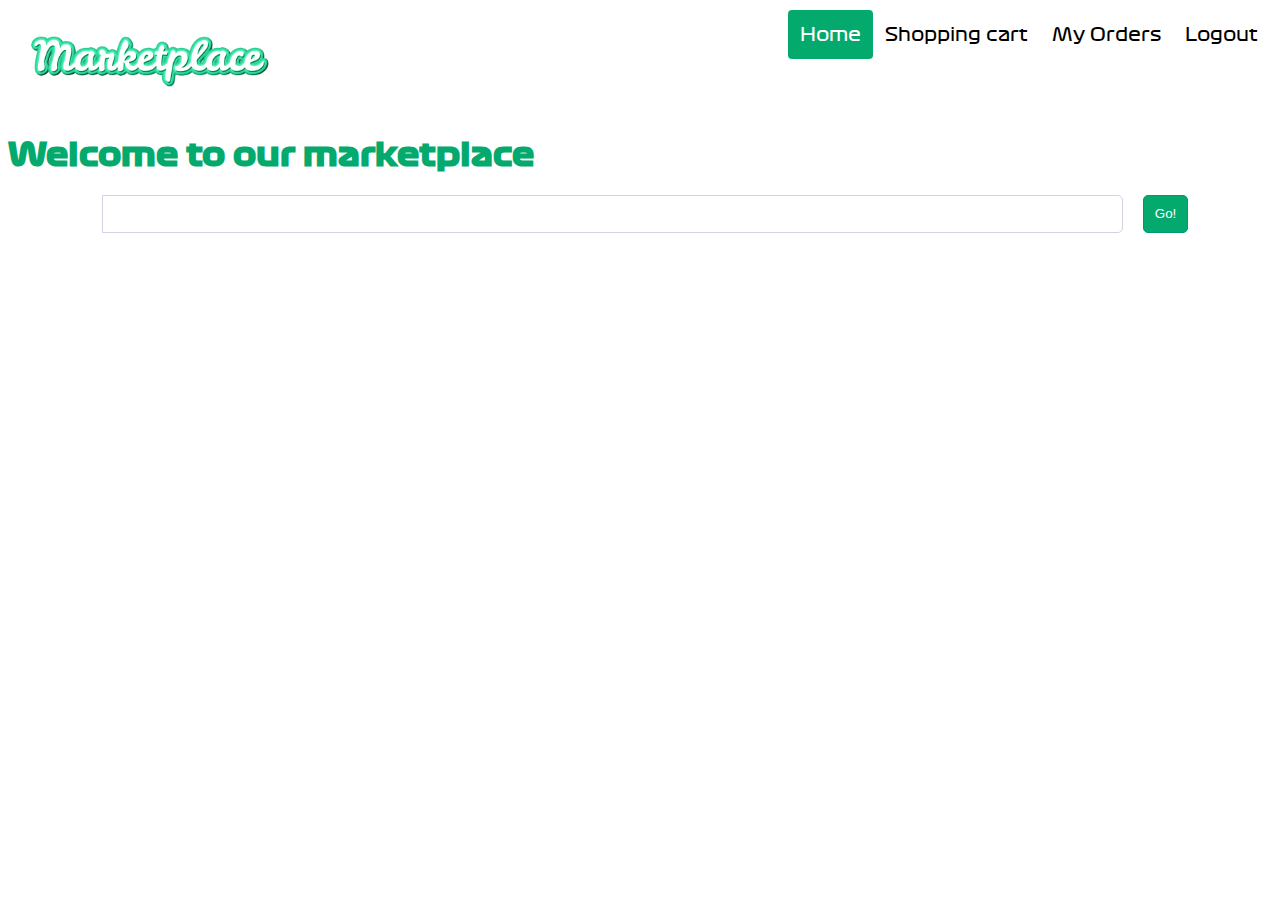
==== src/main/webapp/home.html @ 026bc666 "Home & search tables working properly" ====
<!DOCTYPE html>

<html lang="en">

<head>

    <title>Marketplace App</title>
    <meta charset="UTF-8">

    <link rel="stylesheet" type="text/css" media="all" href="./css/global.css"/>
    <link rel="stylesheet" type="text/css" media="all" href="./css/loading.css" />
    <link rel="stylesheet" type="text/css" media="all" href="./css/error.css" />

    <link rel="icon" type="image/ico" th:href="@{/images/website-icon.ico}" href="./images/website-icon.ico"/>
    <script src="./js/utils.js" charset="utf-8" defer></script>
    <script src="./js/marketplace.js" charset="utf-8" defer></script>
    <script src="./js/domCreatorUtils.js" charset="utf-8" defer></script>

</head>

<body>

    <!-- HEADER -->
    <header>
        <div>
            <a id="homepage-link-logo" href="#" class="logo">
                <img id="homepage-logo-img" alt="website-logo.png" src="./images/website-logo.png"/>
            </a>
            <div class="header-right">
                <a id="home-link" href="#" class="active">Home</a>
                <a id="shopping-cart-link" href="#">Shopping cart</a>
                <a id="orders-link" href="#">My Orders</a>
                <a id="logout-link" href="#">Logout</a>
            </div>
        </div>
    </header>

    <div class="title">
        <h1>Welcome to our marketplace <span id="title-username" >Amadeus</span> </h1>
    </div>


    <!-- SEARCH FORM -->
    <div id="search-form-div" class="search-form">
        <form th:action="${#request.contextPath} + '/search/products'" method="GET">
            <div class="form-group">
                <input th:placeholder="'Oasis latest album...'" name="keyword" >
                <input id="search-form-div-button" class="button" type="submit" value="Go!">
            </div>
        </form>
        <div id="search-form-error" >Error!</div>
    </div>


    <!-- PRODUCTS TABLE -->
    <div id="products-table-div">
        <table id="products-table" class="styled-table">
            <caption></caption>
            <thead>
            <tr>
                <th colspan="2" scope="col">Product</th>
                <th scope="col">Description</th>
                <th scope="col">Cost</th>
                <th scope="col">Supplier</th>
                <th scope="col">Add to cart</th>
            </tr>
            </thead>
        </table>
    </div>


    <!-- SEARCH PRODUCTS TABLE -->
    <div id="search-products-table-div" >
        <table class="styled-table">
            <caption>Products from the marketplace</caption>
            <thead>
            <tr>
                <th colspan="2" scope="col">Product</th>
                <th scope="col">Description</th>
                <th scope="col">Cost</th>
                <th colspan="2" scope="col">Supplier</th>
                <th scope="col">Add to cart</th>
                <th colspan="4" scope="col"></th>
            </tr>
            </thead>

            <tbody th:each="productId : ${products.supplierProductMap.keySet()}">
            <tr  th:with="productInfo1=${products.supplierProductMap.get(productId)[0]}">

                <!-- IMMAGINE PRODOTTO -->
                <td class="table-product-img">
                    <a th:href="@{/search/products/ShowProductInfo(productId=${productId})}" >
                        <img th:src="'https://tiw21marketplace.s3.eu-south-1.amazonaws.com/images/products/'+ ${productInfo1.productImagePath}" alt="Product-image" src=""/>
                    </a>
                </td>

                <!-- NOME PRODOTTO -->
                <td> <a class="clickable-link" th:href="@{/search/products/ShowProductInfo( productId=${productId} , productName=${productInfo1.productName} )}" th:text="${productInfo1.productName}"> Nome prodotto</a> </td>

                <!-- DESCRIZIONE PRODOTTO -->
                <td th:text="${productInfo1.productDescription}">No desc</td>

                <!-- PREZZO PRODOTTO -->
                <td>&euro; <span th:text="${#numbers.formatDecimal(productInfo1.supplierProductCost, 1, 2, 'COMMA')}">10.00</span> </td>

                <!-- IMMAGINE SUPPLIER -->
                <td class="table-supplier-img">
                    <img th:src="'https://tiw21marketplace.s3.eu-south-1.amazonaws.com/images/suppliers/'+ ${productInfo1.supplier.imagePath}" alt="supplier-image"/>
                </td>

                <!-- NOME SUPPLIER -->
                <td th:text="${productInfo1.supplierName}">Supplier name</td>

                <!-- BUY BUTTON -->
                <td>
                    <form th:action="${#request.contextPath} + '/products/AddToCart'"  th:object="${productInfo1}" method="POST">
                        <input type="hidden" th:value="*{productId}"    name="productId" />
                        <input type="hidden" th:value="*{supplierId}"   name="supplierId" />
                        <input type="hidden" th:value="*{supplierProductCost}"   name="supplierProductCost" />
                        <input type="submit" class="clickable-link clickable-link-medium" value="One-click buy" />
                    </form>
                </td>

            </tr>

            <tr th:with="productInfo1=${products.supplierProductMap.get(productId)[0]}">
                <!-- TABLE CON INFO SUI VENDITORI-->
                <td colspan="7">
                    <table class="styled-table" th:if="${selectedProductId.equals(productInfo1.productId)}" >
                        <thead>
                        <tr>
                            <th scope="col">Supplier</th>
                            <th scope="col">Cost</th>
                            <th scope="col">Rating</th>
                            <th scope="col">Free shipping from</th>
                            <th scope="col">Range</th>
                            <th scope="col">Items already in cart</th>
                            <th scope="col">Amount</th>
                            <th scope="col">Add to cart</th>
                        </tr>
                        </thead>

                        <tbody>
                            <tr th:each="supplierProduct : ${products.supplierProductMap.get(selectedProductId)}">

                                <!-- IMMAGINE SUPPLIER -->
                                <td class="table-supplier-img">
                                    <img th:src="'https://tiw21marketplace.s3.eu-south-1.amazonaws.com/images/suppliers/'+ ${supplierProduct.supplier.imagePath}" alt="supplier-image" src="./images/suppl-ex.png"/>
                                </td>

                                <!-- PREZZO PRODOTTO -->
                                <td>&euro; <span th:text="${#numbers.formatDecimal(supplierProduct.supplierProductCost, 1, 2, 'COMMA')}">10.00</span> </td>

                                <!-- RATING SUPPLIER -->
                                <td th:text="${supplierProduct.supplier.supplierRating}">0.0</td>

                                <!-- SUPPLIER FREE SHIPPING YES -->
                                <td th:if="${supplierProduct.supplier.hasFreeShipping}" >&euro; <span th:text="${#numbers.formatDecimal(supplierProduct.supplier.freeShippingMinAmount, 1, 2, 'COMMA')}">10.00</span> </td>

                                <!-- SUPPLIER FREE SHIPPING NO -->
                                <td th:if="${!supplierProduct.supplier.hasFreeShipping}" th:text="'No'"></td>

                                <!-- SUPPLIER RANGE COSTS -->
                                <td>
                                    <table class="styled-table">
                                        <thead>
                                        <tr>
                                            <th scope="col">Range</th>
                                            <th scope="col">minItem</th>
                                            <th scope="col">maxItem</th>
                                            <th scope="col">cost</th>
                                        </tr>
                                        </thead>
                                        <tr th:each="range : ${supplierProduct.supplier.supplierShippingPolicy.ranges}" >
                                            <td th:text="${supplierProduct.supplier.supplierShippingPolicy.ranges.indexOf(range) + 1}">1</td>
                                            <td th:text="${range.minAmount}">1</td>
                                            <td th:text="${range.maxAmount}">5</td>
                                            <td>&euro; <span th:text="${#numbers.formatDecimal(range.cost, 1, 2, 'COMMA')}">10.00</span> </td>
                                        </tr>
                                    </table>
                                </td>

                                <!-- HOW MANY ITEMS -->
                                <td th:if="${session.shoppingCart.totalItemsBySupplier.get(supplierProduct.supplierId)}" th:text="${session.shoppingCart.totalItemsBySupplier.get(supplierProduct.supplierId)}" >3</td>
                                <td th:unless="${session.shoppingCart.totalItemsBySupplier.get(supplierProduct.supplierId)}" >0</td>


                                <!-- HOW MUCH TOTAL -->
                                <td th:if="${session.shoppingCart.totalAmountBySupplier.get(supplierProduct.supplierId)}">&euro; <span th:text="${#numbers.formatDecimal(session.shoppingCart.totalAmountBySupplier.get(supplierProduct.supplierId), 1, 2, 'COMMA')}">10.00</span> </td>
                                <td th:unless="${session.shoppingCart.totalAmountBySupplier.get(supplierProduct.supplierId)}">&euro; <span th:text="${#numbers.formatDecimal(0, 1, 2, 'COMMA')}">10.00</span> </td>


                                <!-- ADD TO CART FORM -->
                                <td>
                                    <form th:action="${#request.contextPath} + '/products/AddToCart'" method="POST">
                                        <label for="howMany">How many:</label>
                                        <select name="howMany" id="howMany">
                                            <option value="1">1</option>
                                            <option value="2">2</option>
                                            <option value="3">3</option>
                                            <option value="4">4</option>
                                            <option value="5">5</option>
                                            <option value="6">6</option>
                                            <option value="7">7</option>
                                            <option value="8">8</option>
                                            <option value="9">9</option>
                                        </select>
                                        <input type="hidden" th:value="${supplierProduct.productId}"    name="productId" />
                                        <input type="hidden" th:value="${supplierProduct.supplierId}"   name="supplierId" />
                                        <input type="hidden" th:value="${supplierProduct.supplierProductCost}"   name="supplierProductCost" />
                                        <input type="submit" class="clickable-link clickable-link-medium" value="Add to cart">
                                    </form>
                                </td>

                            </tr>

                        </tbody>
                    </table>
                </td>
            </tr>

            </tbody>
        </table>
    </div>


    <!-- SHOPPINC CART -->
    <div id="shopping-cart-div">
        <div id="shopping-cart-div-message"> Prodotto aggiunto nel carrello con successo</div>
            <table  class="styled-table" style="width:100%">
                <caption style="lighting-color: #04aa6d">CART</caption>
                <thead>
                <tr>
                    <th colspan="2" scope="col">Product name</th>
                    <th scope="col">Product Description</th>
                    <th scope="col">Category</th>
                    <th scope="col">Cost</th>
                    <th scope="col">How many</th>
                </tr>
                </thead>
                <tbody th:each="supplierId : ${session.shoppingCart.shoppingCartMap.keySet()}" th:with="supplierInfo=${session.shoppingCart.shoppingCartMap.get(supplierId)[0].supplier}" >

                <tr th:each="product : ${session.shoppingCart.shoppingCartMap.get(supplierId)}" >
                    <td class="table-product-img">
                        <img th:src="'https://tiw21marketplace.s3.eu-south-1.amazonaws.com/images/products/'+ ${product.productImagePath}" alt="Product image" src="./images/prod-ex.jpeg"/>
                    </td>
                    <td th:text="${product.productName}">Prod1</td>
                    <td th:text="${product.productDescription}">Desc1</td>
                    <td th:text="${product.productCategory}">Cat1</td>
                    <td>&euro; <span th:text="${#numbers.formatDecimal(product.supplierProductCost, 1, 2, 'COMMA')}">10.00</span> </td>
                    <td th:text="${product.howMany}">5</td>
                </tr>
                <tr class="active-row" th:with="totalamount=${session.shoppingCart.totalAmountBySupplier.get(supplierId)}">

                    <td>Total amount on <span th:text="${supplierInfo.supplierName}">Suppl1</span> &euro; <span th:text="${#numbers.formatDecimal(totalamount, 1, 2, 'COMMA')}">10.00</span></td>

                    <td th:if="${ !supplierInfo.hasFreeShipping }"> <span th:text=" ${supplierInfo.supplierName}">Suppl1</span> doesn't offer free shipping </td>

                    <td th:if="${ totalamount < supplierInfo.freeShippingMinAmount && supplierInfo.hasFreeShipping}">Free shipping on<span th:text="${supplierInfo.supplierName}">Suppl1</span>: &euro;<span th:text="${#numbers.formatDecimal(supplierInfo.freeShippingMinAmount, 1, 2, 'COMMA')}">10.00</span></td>

                    <td th:if="${ totalamount >= supplierInfo.freeShippingMinAmount && supplierInfo.hasFreeShipping}" th:text="'You\'re getting free shipping'"> Spesa minima per spedizione gratuita </td>
                    <td>
                        <form  th:action="${#request.contextPath} + '/PlaceOrder'" method="POST">
                            <label th:for="addreesId">Select an address
                                <select th:name="userShippingAddressId">
                                    <option th:each="address : ${shoppingAddresses}" th:value="${address.shippingAddressId}"
                                            th:text="${address.recipient} + ' ' + ${address.address} +  ' ' + ${address.city} +  ' ' + ${address.state} +  ' ' + ${address.phone}"
                                            th:selected="${address.shippingAddressId == 1}">
                                    </option>
                                </select>
                            </label>
                            <input type="hidden"  name="supplierId" th:value="${supplierId}" >
                            <input type="submit" class="clickable-link clickable-link-large" value="Place order">
                        </form>
                    </td>
                </tr>


                </tbody>
            </table>
    </div>


    <!-- ORDERS -->
    <div id="orders-div" >
        <table th:each="order : ${orders}" class="styled-table">
            <caption></caption>
            <thead>
            <tr>
                <th scope="col">Order id</th>
                <th scope="col">Order placement date</th>
                <th scope="col">Supplier</th>
                <th scope="col">Order amount</th>
                <th scope="col">Shipping fees</th>
                <th scope="col">Delivery date</th>
                <th scope="col">Address</th>
            </tr>
            </thead>

            <tbody>
            <tr>
                <td th:text="${order.orderId}">#0</td>
                <td th:text="${#temporals.format(order.orderPlacementDate, 'dd-MMM-yyyy')}">1-1-1970 00:00</td>

                <td class="table-supplier-img">
                    <img th:src="'https://tiw21marketplace.s3.eu-south-1.amazonaws.com/images/suppliers/'+ ${order.orderSupplier.imagePath}" alt="Product image" src="./images/suppl-ex.png"/>
                </td>

                <td>&euro; <span th:text="${#numbers.formatDecimal(order.orderAmount, 1, 2, 'COMMA')}">999,9</span> </td>
                <td>&euro; <span th:text="${#numbers.formatDecimal(order.orderShippingFees, 1, 2, 'COMMA')}">10,9</span> </td>
                <td th:text="${#temporals.format(order.deliveryDate, 'dd-MMM-yyyy')}">1-1-1970 00:00</td>
                <td> <span th:text="${order.shippingAddress.recipient}"></span> <span th:text="${order.shippingAddress.address}"></span> <span th:text="${order.shippingAddress.city}"></span> <span th:text="${order.shippingAddress.state}"></span> <span th:text="${order.shippingAddress.phone}"> </span> </td>

                <table class="styled-product-in-order-table">
                    <caption></caption>
                    <tbody>
                    <tr th:each="product : ${order.orderProductsList}">
                        <td class="table-product-img">
                            <img th:src="'https://tiw21marketplace.s3.eu-south-1.amazonaws.com/images/products/'+ ${product.productImagePath}" alt="Product image" src="./images/prod-ex.jpeg"/>
                        </td>
                        <td th:text="${product.productName}">Nike Air Max 270 X Mozart limited edition</td>
                        <td th:text="${product.productDescription}">Scarpe bellissime</td>
                        <td th:text="${product.productCategory}">Scarpe e abbigliamento</td>
                        <td th:text="${product.howMany}">3</td>
                        <td>&euro; <span th:text="${#numbers.formatDecimal(product.supplierProductCost, 1, 2, 'COMMA')}">99,9</span> </td>
                    </tr>
                    </tbody>
                </table>
            </tr>
            </tbody>
        </table>
    </div>


    <!-- ERROR LOADING PRODUCTS -->
    <div class="error-div">
        <img class="error-image" src="./images/error.jpg" alt="error-image"/>

        <div class="error-title">An error occured</div>
        <div class="error-reason">
            Your error is: <strong><span th:text="${errorMessage}">sample error</span></strong>
        </div>
        <div th:if="${session.user == null}">
            <hr>
            <a th:href="@{/}">Press here to go back to the login page</a>
        </div>
    </div>


<div class="loading-div">
    <img class="loading-img" src="./images/loading.gif" alt="loading-gif"/>
    <div id="loading_msg" class="loading-message">Communicating with Server ...</div>
</div>

</body>
</html>
---- src/main/webapp/css/global.css ----
/* font */
@font-face {
    font-family: 'formula1display-bold';

    /*
    src: url('https://tiw21marketplace.s3.eu-south-1.amazonaws.com/fonts/formula1-bold-webfont.woff2') format('woff2'),
    url('https://tiw21marketplace.s3.eu-south-1.amazonaws.com/fonts/formula1-bold-webfont.woff') format('woff');
    */

    src: url('../fonts/formula1-bold-webfont.woff2') format('woff2'),
    url('../fonts/formula1-bold-webfont.woff') format('woff');
    font-weight: normal;
    font-style: normal;

}

@font-face {
    font-family: 'formula1display-regular';

    /*
    src: url('https://tiw21marketplace.s3.eu-south-1.amazonaws.com/fonts/formula1-regular-webfont.woff2') format('woff2'),
    url('https://tiw21marketplace.s3.eu-south-1.amazonaws.com/fonts/formula1-regular-webfont.woff') format('woff');
     */

    src: url('../fonts/formula1-regular-webfont.woff2') format('woff2'),
    url('../fonts/formula1-regular-webfont.woff') format('woff');
    font-weight: normal;
    font-style: normal;

}

@font-face {
    font-family: 'formula1display-wide';

    /*
    src: url('https://tiw21marketplace.s3.eu-south-1.amazonaws.com/fonts/formula1-wide-webfont.woff2') format('woff2'),
    url('https://tiw21marketplace.s3.eu-south-1.amazonaws.com/fonts/formula1-wide-webfont.woff') format('woff');
    */

    src: url('../fonts/formula1-wide-webfont.woff2') format('woff2'),
    url('../fonts/formula1-wide-webfont.woff') format('woff');
    font-weight: normal;
    font-style: normal;

}


html {
    font-family: formula1display-regular, serif;
    height: 100%;
}


body   {
    /*  background-image: url("https://tiw21marketplace.s3.eu-south-1.amazonaws.com/images/website/background-image.jpg");    */
    background-color: #ffffff;
    background-repeat: no-repeat;
    background-attachment: fixed;
    background-position: center;
    background-size: auto;
    height: 90%;
}



/*
    Header
 */


header {
    background-color: #ffffff;
    padding: 2px 2px;
    height: 100px;
}

header a {
    float: left;
    color: black;
    text-align: center;
    padding: 12px;
    text-decoration: none;
    font-size: 18px;
    line-height: 25px;
    border-radius: 4px;
    cursor: pointer;
}

header a.logo {
    font-size: 25px;
    font-weight: bold;
}

header a.logo img {
    height: 70px;
}

header a:hover {
    background-color: #04aa6d23;
    color: #04AA6D;
    transition: 0.6s ease;
}

header a.active {
    background-color: #04AA6D;
    color: white;
}

header a.inactive {
    color: rgba(110, 104, 104, 0.5);
}

.header-right {
    float: right;
}



/*
    Green & bold text
 */
.title {
    color: #04AA6D;
    font-family: formula1display-bold, sans-serif;

}


/*
    Form used to search product
 */
.search-form {
    padding-left: 10px;
    display: block;
}

.search-form input:hover{
    border: 1px solid #04aa6d;
    transition: 0.6s ease;
}

.search-form .button {
    margin-left: 20px;
    width: 5vh;
    border: solid thin #009879;
    height: auto;
    border-radius: 5px;
    background: #04aa6d;
    color:white;
}

.search-form .button:hover{
    background:white;
    color:#04aa6d;
    cursor: pointer;
    transition: 0.6s ease;
}

/*
    Da inserire come class di un div per ogni elemento del form

    <div class="class1form" ...>
        <form ...>
            <div class="form-group"
                <input ...>
            </div>
            <div class="form-group"
                <input ...>
            </div>
        </form>
    </div>
 */
.form-group{
    margin-bottom: 1rem;
    width: 100%;
    display: flex;
    flex-direction: row; /* children flow as row */
    justify-content: center; /* center flex childen */
}
.form-group > input {
    padding: 0.5rem;
    border-radius: 0 5px 5px 0;
    border: 1px solid #d1d3e2;
    color: #6e707e;
    background-color: #fff;
    font-weight: 200;
    line-height: 1.5; /* 1.5 times the font size */
    width: 80%;
}
.form-group > label {
    padding: 0.8rem;
    color: #495057;
    text-align: center;
    white-space: nowrap; /* no new line for white spaces */
    background-color: #e9ecef;
    border: 1px solid #ced4da;
    border-right: 0; /* reset border right, as input's one is already present */
    font-weight: 200;
    font-size: 0.6rem;
    width: 20%;
}

/*
    Form styling
 */
fieldset{
    border: 0;
}



/*
    Table styling to show products
 */
.styled-table {
    border-collapse: collapse;
    margin: 25px 0;
    font-size: 0.9em;
    min-width: 400px;
    box-shadow: 0 0 20px rgba(0, 0, 0, 0.15);
    table-layout: auto;
    width: 100%;
}

.styled-table caption {
    font-size: large;
}

.styled-table thead tr {
    background-color: #009879;
    color: #ffffff;
    text-align: center;
}

.styled-table th,
.styled-table td {
    min-width: fit-content;
    padding: 0.5% 0.5%;
    text-align: center;
}

.styled-table tbody tr {
    border-bottom: 2px solid #00987a57;
}

.styled-table tbody tr:nth-of-type(even) {
    background-color: #f3f3f3;
}

.styled-table tbody tr:last-of-type {
    border-bottom: 3px solid #009879;
}

.styled-table tbody tr.active-row {
    font-family: formula1display-bold, serif;
    color: #04aa6d;
}

.bold_info {
    font-family: formula1display-bold, serif;
    font-size: 20px;
}

.table-product-img img {
    width: 150px;;
    height: 150px;
    object-fit: contain;
    border: 0px solid #ddd;
    border-radius: 20px;
    padding: 5px;
}

.table-product-img img:hover {
    box-shadow: 1px 1px 15px 2px #028168;
    transition: 0.6s ease;
}

.table-supplier-img img {
    width: 200px;;
    height: 150px;
    object-fit: contain;
    padding: 2px;
}

.table-supplier-img img:hover {
    box-shadow: 0 0 2px 1px rgba(0, 140, 186, 0.5);
    transition: 0.6s ease;
}


/*
    Smooth transition link button
 */
.clickable-link {
    width: fit-content;
    border: solid thin #009879;
    height: auto;
    border-radius: 5px;
    background: #04aa6d;
    color:white;
    text-decoration-line: none;
    padding: .25rem 1rem;
}

.clickable-link:hover {
    background:white;
    color:#04aa6d;
    cursor: pointer;
    transition: 0.6s ease;
}

.clickable-link-medium{
    padding: .25rem 1rem;
    font-family: formula1display-bold, serif;
    font-size: 1rem;
}

.clickable-link-large {
    padding: .8rem 2rem;
    font-family: formula1display-bold, serif;
    font-size: 1rem;
}


#products-table-div {
    display: none;
}

#search-products-table-div {
    display: none;
}

#shopping-cart-div {
    display: none;
}

#orders-div {
    display: none;
}

#search-form-error {
    display: none;
}
---- src/main/webapp/css/loading.css ----
/*
    Loading div
*/

body.loading .loading-div{
    display: flex;
    flex-direction: row;
}

.loading-div {
    display: none;
    position: fixed;
    bottom: 0;
    left: 0;
    background: rgba(0, 0, 0, 0.7);
    padding: 0.75rem 1rem 0.75rem 0.5rem;
    border-radius: 0 10px 0 0;
    text-align: center;
    z-index: 9999;
}
.loading-img {
    max-height: 35px;
}
.loading-message {
    color: #4ecda4;
    font-size: 15px;
    min-height: 15px;
    margin-left: 5px;
}
---- src/main/webapp/css/error.css ----
.error-div{
    max-width: 50%;
    padding: 1rem;
    margin: 0 auto;
    margin-top: 4rem;
    text-align: center;
    display: none;
}

.error-title{
    font-size: 2rem;
    font-weight: 500;
    color: #e74a3b;
    margin-bottom: 1rem;
    margin-top: 1rem;
}

.error-reason{
    font-size: 1.2rem;
    margin-bottom: 1rem;
}

.error-image{
    padding: 0;
    max-width: 85%;
    max-height: 50%;
    border-color: #e74a3b;
    background-color: #e74a3b;
    border-radius: 20px;
    box-shadow: 0 1rem 3rem rgba(0,0,0,0.175);
}
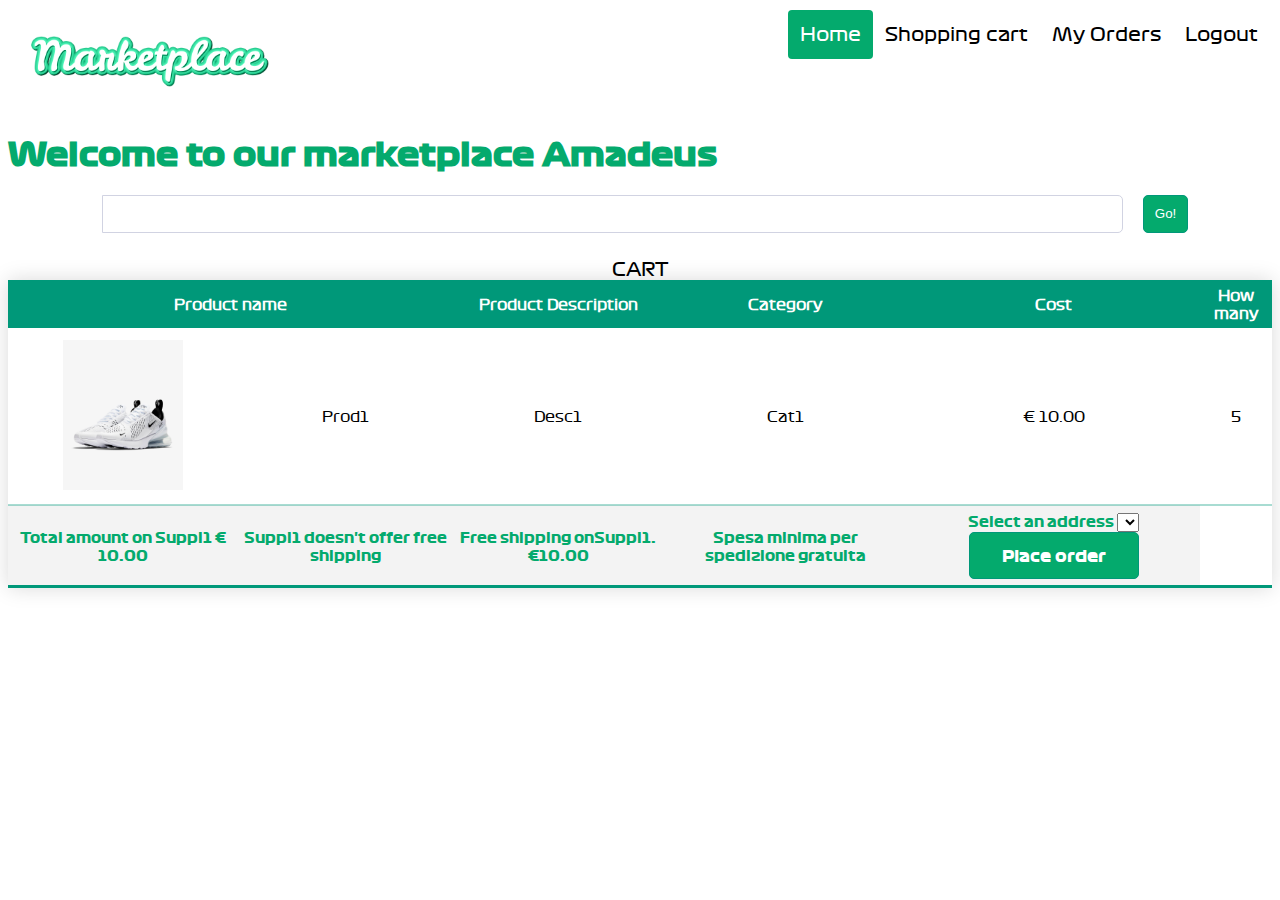
==== commit d75c137b: "ShoppingCartNew to be completed" ====
--- a/src/main/webapp/home.html
+++ b/src/main/webapp/home.html
@@ -8,6 +8,7 @@
     <meta charset="UTF-8">
 
     <link rel="stylesheet" type="text/css" media="all" href="./css/global.css"/>
+    <link rel="stylesheet" type="text/css" media="all" href="./css/orders.css" />
     <link rel="stylesheet" type="text/css" media="all" href="./css/loading.css" />
     <link rel="stylesheet" type="text/css" media="all" href="./css/error.css" />
 
@@ -69,164 +70,8 @@
     </div>
 
 
-    <!-- SEARCH PRODUCTS TABLE -->
-    <div id="search-products-table-div" >
-        <table class="styled-table">
-            <caption>Products from the marketplace</caption>
-            <thead>
-            <tr>
-                <th colspan="2" scope="col">Product</th>
-                <th scope="col">Description</th>
-                <th scope="col">Cost</th>
-                <th colspan="2" scope="col">Supplier</th>
-                <th scope="col">Add to cart</th>
-                <th colspan="4" scope="col"></th>
-            </tr>
-            </thead>
-
-            <tbody th:each="productId : ${products.supplierProductMap.keySet()}">
-            <tr  th:with="productInfo1=${products.supplierProductMap.get(productId)[0]}">
-
-                <!-- IMMAGINE PRODOTTO -->
-                <td class="table-product-img">
-                    <a th:href="@{/search/products/ShowProductInfo(productId=${productId})}" >
-                        <img th:src="'https://tiw21marketplace.s3.eu-south-1.amazonaws.com/images/products/'+ ${productInfo1.productImagePath}" alt="Product-image" src=""/>
-                    </a>
-                </td>
-
-                <!-- NOME PRODOTTO -->
-                <td> <a class="clickable-link" th:href="@{/search/products/ShowProductInfo( productId=${productId} , productName=${productInfo1.productName} )}" th:text="${productInfo1.productName}"> Nome prodotto</a> </td>
-
-                <!-- DESCRIZIONE PRODOTTO -->
-                <td th:text="${productInfo1.productDescription}">No desc</td>
-
-                <!-- PREZZO PRODOTTO -->
-                <td>&euro; <span th:text="${#numbers.formatDecimal(productInfo1.supplierProductCost, 1, 2, 'COMMA')}">10.00</span> </td>
-
-                <!-- IMMAGINE SUPPLIER -->
-                <td class="table-supplier-img">
-                    <img th:src="'https://tiw21marketplace.s3.eu-south-1.amazonaws.com/images/suppliers/'+ ${productInfo1.supplier.imagePath}" alt="supplier-image"/>
-                </td>
-
-                <!-- NOME SUPPLIER -->
-                <td th:text="${productInfo1.supplierName}">Supplier name</td>
-
-                <!-- BUY BUTTON -->
-                <td>
-                    <form th:action="${#request.contextPath} + '/products/AddToCart'"  th:object="${productInfo1}" method="POST">
-                        <input type="hidden" th:value="*{productId}"    name="productId" />
-                        <input type="hidden" th:value="*{supplierId}"   name="supplierId" />
-                        <input type="hidden" th:value="*{supplierProductCost}"   name="supplierProductCost" />
-                        <input type="submit" class="clickable-link clickable-link-medium" value="One-click buy" />
-                    </form>
-                </td>
-
-            </tr>
-
-            <tr th:with="productInfo1=${products.supplierProductMap.get(productId)[0]}">
-                <!-- TABLE CON INFO SUI VENDITORI-->
-                <td colspan="7">
-                    <table class="styled-table" th:if="${selectedProductId.equals(productInfo1.productId)}" >
-                        <thead>
-                        <tr>
-                            <th scope="col">Supplier</th>
-                            <th scope="col">Cost</th>
-                            <th scope="col">Rating</th>
-                            <th scope="col">Free shipping from</th>
-                            <th scope="col">Range</th>
-                            <th scope="col">Items already in cart</th>
-                            <th scope="col">Amount</th>
-                            <th scope="col">Add to cart</th>
-                        </tr>
-                        </thead>
-
-                        <tbody>
-                            <tr th:each="supplierProduct : ${products.supplierProductMap.get(selectedProductId)}">
-
-                                <!-- IMMAGINE SUPPLIER -->
-                                <td class="table-supplier-img">
-                                    <img th:src="'https://tiw21marketplace.s3.eu-south-1.amazonaws.com/images/suppliers/'+ ${supplierProduct.supplier.imagePath}" alt="supplier-image" src="./images/suppl-ex.png"/>
-                                </td>
-
-                                <!-- PREZZO PRODOTTO -->
-                                <td>&euro; <span th:text="${#numbers.formatDecimal(supplierProduct.supplierProductCost, 1, 2, 'COMMA')}">10.00</span> </td>
-
-                                <!-- RATING SUPPLIER -->
-                                <td th:text="${supplierProduct.supplier.supplierRating}">0.0</td>
-
-                                <!-- SUPPLIER FREE SHIPPING YES -->
-                                <td th:if="${supplierProduct.supplier.hasFreeShipping}" >&euro; <span th:text="${#numbers.formatDecimal(supplierProduct.supplier.freeShippingMinAmount, 1, 2, 'COMMA')}">10.00</span> </td>
-
-                                <!-- SUPPLIER FREE SHIPPING NO -->
-                                <td th:if="${!supplierProduct.supplier.hasFreeShipping}" th:text="'No'"></td>
-
-                                <!-- SUPPLIER RANGE COSTS -->
-                                <td>
-                                    <table class="styled-table">
-                                        <thead>
-                                        <tr>
-                                            <th scope="col">Range</th>
-                                            <th scope="col">minItem</th>
-                                            <th scope="col">maxItem</th>
-                                            <th scope="col">cost</th>
-                                        </tr>
-                                        </thead>
-                                        <tr th:each="range : ${supplierProduct.supplier.supplierShippingPolicy.ranges}" >
-                                            <td th:text="${supplierProduct.supplier.supplierShippingPolicy.ranges.indexOf(range) + 1}">1</td>
-                                            <td th:text="${range.minAmount}">1</td>
-                                            <td th:text="${range.maxAmount}">5</td>
-                                            <td>&euro; <span th:text="${#numbers.formatDecimal(range.cost, 1, 2, 'COMMA')}">10.00</span> </td>
-                                        </tr>
-                                    </table>
-                                </td>
-
-                                <!-- HOW MANY ITEMS -->
-                                <td th:if="${session.shoppingCart.totalItemsBySupplier.get(supplierProduct.supplierId)}" th:text="${session.shoppingCart.totalItemsBySupplier.get(supplierProduct.supplierId)}" >3</td>
-                                <td th:unless="${session.shoppingCart.totalItemsBySupplier.get(supplierProduct.supplierId)}" >0</td>
-
-
-                                <!-- HOW MUCH TOTAL -->
-                                <td th:if="${session.shoppingCart.totalAmountBySupplier.get(supplierProduct.supplierId)}">&euro; <span th:text="${#numbers.formatDecimal(session.shoppingCart.totalAmountBySupplier.get(supplierProduct.supplierId), 1, 2, 'COMMA')}">10.00</span> </td>
-                                <td th:unless="${session.shoppingCart.totalAmountBySupplier.get(supplierProduct.supplierId)}">&euro; <span th:text="${#numbers.formatDecimal(0, 1, 2, 'COMMA')}">10.00</span> </td>
-
-
-                                <!-- ADD TO CART FORM -->
-                                <td>
-                                    <form th:action="${#request.contextPath} + '/products/AddToCart'" method="POST">
-                                        <label for="howMany">How many:</label>
-                                        <select name="howMany" id="howMany">
-                                            <option value="1">1</option>
-                                            <option value="2">2</option>
-                                            <option value="3">3</option>
-                                            <option value="4">4</option>
-                                            <option value="5">5</option>
-                                            <option value="6">6</option>
-                                            <option value="7">7</option>
-                                            <option value="8">8</option>
-                                            <option value="9">9</option>
-                                        </select>
-                                        <input type="hidden" th:value="${supplierProduct.productId}"    name="productId" />
-                                        <input type="hidden" th:value="${supplierProduct.supplierId}"   name="supplierId" />
-                                        <input type="hidden" th:value="${supplierProduct.supplierProductCost}"   name="supplierProductCost" />
-                                        <input type="submit" class="clickable-link clickable-link-medium" value="Add to cart">
-                                    </form>
-                                </td>
-
-                            </tr>
-
-                        </tbody>
-                    </table>
-                </td>
-            </tr>
-
-            </tbody>
-        </table>
-    </div>
-
-
     <!-- SHOPPINC CART -->
-    <div id="shopping-cart-div">
-        <div id="shopping-cart-div-message"> Prodotto aggiunto nel carrello con successo</div>
+    <div id="shopping-cart-div" style="display: block">
             <table  class="styled-table" style="width:100%">
                 <caption style="lighting-color: #04aa6d">CART</caption>
                 <thead>
@@ -278,57 +123,13 @@
 
                 </tbody>
             </table>
+        <div id="shopping-cart-div-message"> Prodotto aggiunto nel carrello con successo</div>
     </div>
 
 
     <!-- ORDERS -->
     <div id="orders-div" >
-        <table th:each="order : ${orders}" class="styled-table">
-            <caption></caption>
-            <thead>
-            <tr>
-                <th scope="col">Order id</th>
-                <th scope="col">Order placement date</th>
-                <th scope="col">Supplier</th>
-                <th scope="col">Order amount</th>
-                <th scope="col">Shipping fees</th>
-                <th scope="col">Delivery date</th>
-                <th scope="col">Address</th>
-            </tr>
-            </thead>
-
-            <tbody>
-            <tr>
-                <td th:text="${order.orderId}">#0</td>
-                <td th:text="${#temporals.format(order.orderPlacementDate, 'dd-MMM-yyyy')}">1-1-1970 00:00</td>
-
-                <td class="table-supplier-img">
-                    <img th:src="'https://tiw21marketplace.s3.eu-south-1.amazonaws.com/images/suppliers/'+ ${order.orderSupplier.imagePath}" alt="Product image" src="./images/suppl-ex.png"/>
-                </td>
-
-                <td>&euro; <span th:text="${#numbers.formatDecimal(order.orderAmount, 1, 2, 'COMMA')}">999,9</span> </td>
-                <td>&euro; <span th:text="${#numbers.formatDecimal(order.orderShippingFees, 1, 2, 'COMMA')}">10,9</span> </td>
-                <td th:text="${#temporals.format(order.deliveryDate, 'dd-MMM-yyyy')}">1-1-1970 00:00</td>
-                <td> <span th:text="${order.shippingAddress.recipient}"></span> <span th:text="${order.shippingAddress.address}"></span> <span th:text="${order.shippingAddress.city}"></span> <span th:text="${order.shippingAddress.state}"></span> <span th:text="${order.shippingAddress.phone}"> </span> </td>
-
-                <table class="styled-product-in-order-table">
-                    <caption></caption>
-                    <tbody>
-                    <tr th:each="product : ${order.orderProductsList}">
-                        <td class="table-product-img">
-                            <img th:src="'https://tiw21marketplace.s3.eu-south-1.amazonaws.com/images/products/'+ ${product.productImagePath}" alt="Product image" src="./images/prod-ex.jpeg"/>
-                        </td>
-                        <td th:text="${product.productName}">Nike Air Max 270 X Mozart limited edition</td>
-                        <td th:text="${product.productDescription}">Scarpe bellissime</td>
-                        <td th:text="${product.productCategory}">Scarpe e abbigliamento</td>
-                        <td th:text="${product.howMany}">3</td>
-                        <td>&euro; <span th:text="${#numbers.formatDecimal(product.supplierProductCost, 1, 2, 'COMMA')}">99,9</span> </td>
-                    </tr>
-                    </tbody>
-                </table>
-            </tr>
-            </tbody>
-        </table>
+        <div id="orders-error-div" >Error!</div>
     </div>
 
 
--- a/src/main/webapp/css/global.css
+++ b/src/main/webapp/css/global.css
@@ -335,10 +335,18 @@
     display: none;
 }
 
+#shopping-cart-div-message {
+    display: none;
+}
+
 #orders-div {
     display: none;
 }
+#orders-error-div{
+    display: none;
+}
 
 #search-form-error {
     display: none;
-}+}
+
--- a/src/main/webapp/css/orders.css
+++ b/src/main/webapp/css/orders.css
@@ -0,0 +1,49 @@
+
+
+/*
+    Products table styled differently in orders page
+ */
+.styled-product-in-order-table {
+    border-collapse: collapse;
+    margin: 25px 0;
+    font-size: 0.8em;
+    min-width: 400px;
+    box-shadow: 0 0 20px rgba(0, 0, 0, 0.15);
+    table-layout: auto;
+    width: 90%;
+}
+
+.styled-product-in-order-table thead tr {
+    background-color: #028168;
+    color: #ffffff;
+    text-align: left;
+}
+
+.styled-product-in-order-table th,
+.styled-product-in-order-table td {
+    padding: 10px 10px;
+}
+
+.styled-product-in-order-table tbody tr {
+    border-bottom: 10px solid #dddddd;
+}
+
+.styled-product-in-order-table tbody tr:nth-of-type(even) {
+    background-color: #f3f3f3;
+}
+
+.styled-product-in-order-table tbody tr:last-of-type {
+    border-bottom: 2px solid #009879;
+}
+
+.styled-product-in-order-table tbody tr.active-row {
+    font-weight: bold;
+    color: #009879;
+}
+
+.styled-product-in-order-table caption {
+    font-weight: bold;
+    font-size: large;
+    color: #028168;
+    padding-bottom: 5px;
+}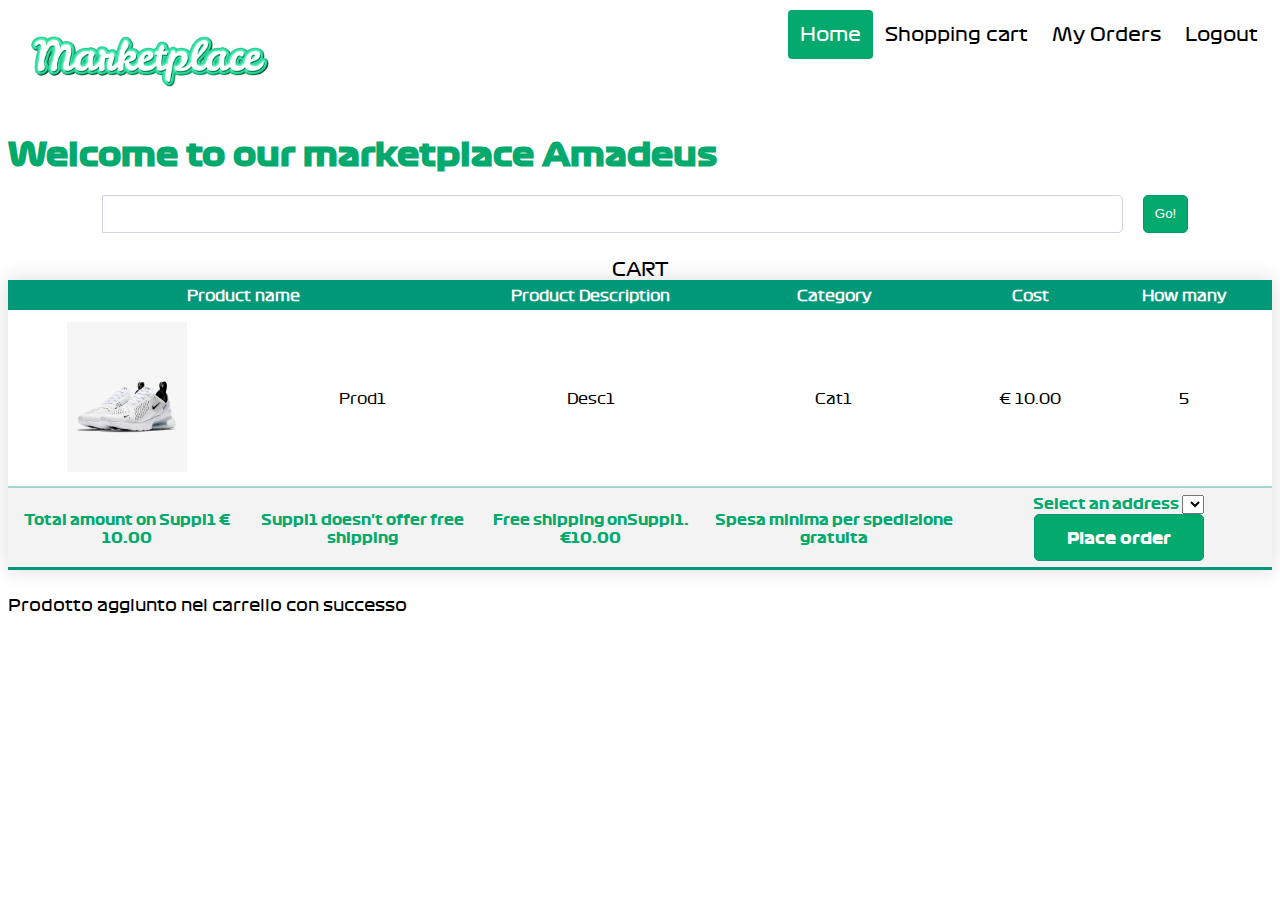
==== commit 49bbc299: "Cart working but needs bug fixes" ====
--- a/src/main/webapp/home.html
+++ b/src/main/webapp/home.html
@@ -71,18 +71,18 @@
 
 
     <!-- SHOPPINC CART -->
-    <div id="shopping-cart-div" style="display: block">
-            <table  class="styled-table" style="width:100%">
-                <caption style="lighting-color: #04aa6d">CART</caption>
-                <thead>
-                <tr>
-                    <th colspan="2" scope="col">Product name</th>
-                    <th scope="col">Product Description</th>
-                    <th scope="col">Category</th>
-                    <th scope="col">Cost</th>
-                    <th scope="col">How many</th>
-                </tr>
-                </thead>
+    <div id="shopping-cart-div-old" style="display: block">
+        <table class="styled-table" style="width:100%">
+            <caption style="lighting-color: #04aa6d">CART</caption>
+            <thead>
+            <tr>
+                <th colspan="2" scope="col">Product name</th>
+                <th scope="col">Product Description</th>
+                <th scope="col">Category</th>
+                <th scope="col">Cost</th>
+                <th scope="col">How many</th>
+            </tr>
+            </thead>
                 <tbody th:each="supplierId : ${session.shoppingCart.shoppingCartMap.keySet()}" th:with="supplierInfo=${session.shoppingCart.shoppingCartMap.get(supplierId)[0].supplier}" >
 
                 <tr th:each="product : ${session.shoppingCart.shoppingCartMap.get(supplierId)}" >
@@ -104,7 +104,7 @@
                     <td th:if="${ totalamount < supplierInfo.freeShippingMinAmount && supplierInfo.hasFreeShipping}">Free shipping on<span th:text="${supplierInfo.supplierName}">Suppl1</span>: &euro;<span th:text="${#numbers.formatDecimal(supplierInfo.freeShippingMinAmount, 1, 2, 'COMMA')}">10.00</span></td>
 
                     <td th:if="${ totalamount >= supplierInfo.freeShippingMinAmount && supplierInfo.hasFreeShipping}" th:text="'You\'re getting free shipping'"> Spesa minima per spedizione gratuita </td>
-                    <td>
+                    <td colspan="6">
                         <form  th:action="${#request.contextPath} + '/PlaceOrder'" method="POST">
                             <label th:for="addreesId">Select an address
                                 <select th:name="userShippingAddressId">
@@ -123,6 +123,10 @@
 
                 </tbody>
             </table>
+        <div id="shopping-cart-div-message-old"> Prodotto aggiunto nel carrello con successo</div>
+    </div>
+
+    <div id="shopping-cart-div" style="display: none">
         <div id="shopping-cart-div-message"> Prodotto aggiunto nel carrello con successo</div>
     </div>
 
--- a/src/main/webapp/css/global.css
+++ b/src/main/webapp/css/global.css
@@ -322,6 +322,12 @@
     font-size: 1rem;
 }
 
+.buy-btn {
+    /*
+    Just for references purpose
+     */
+}
+
 
 #products-table-div {
     display: none;
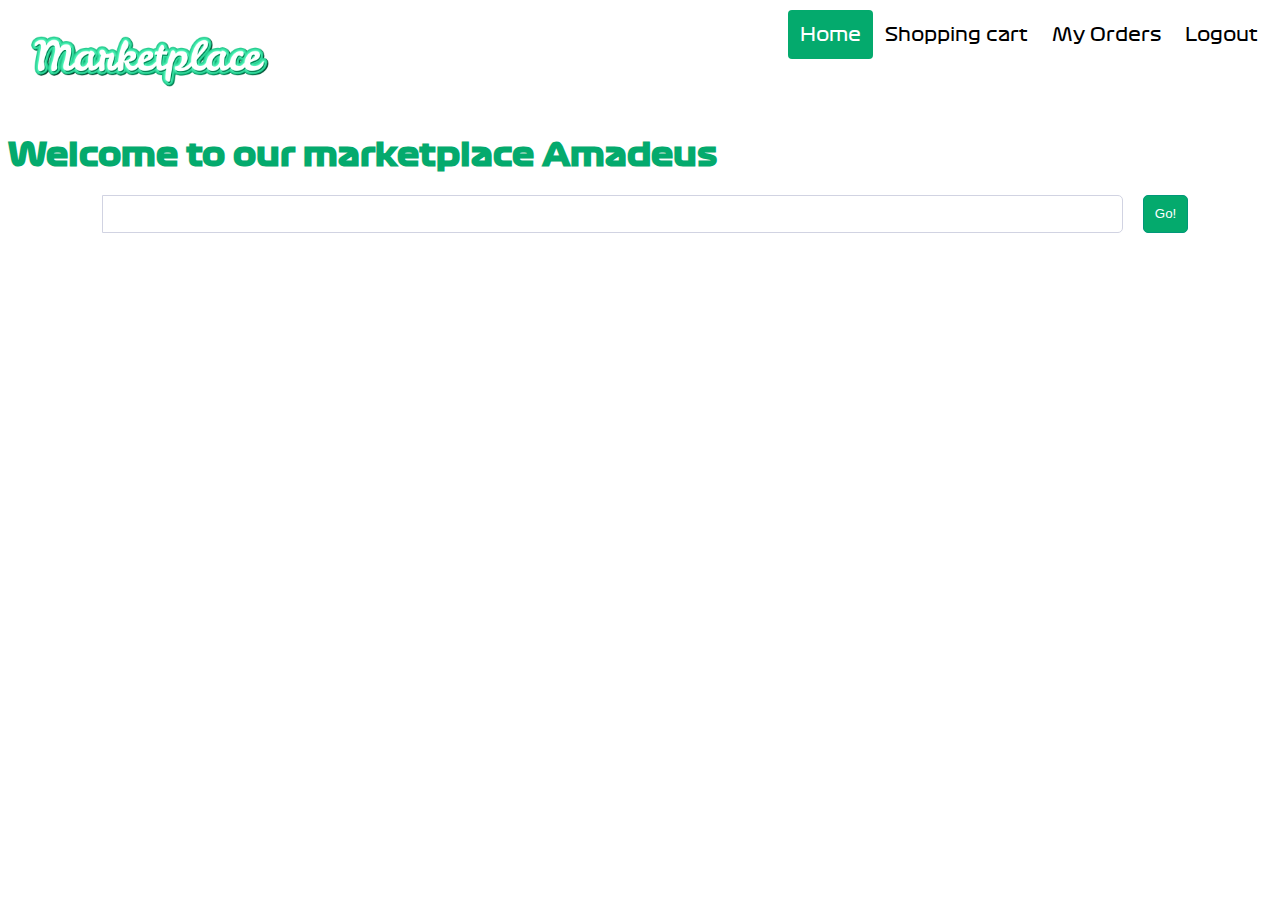
==== commit 3e464694: "Shopping cart working properly" ====
--- a/src/main/webapp/home.html
+++ b/src/main/webapp/home.html
@@ -67,11 +67,12 @@
             </tr>
             </thead>
         </table>
+        <div id="products-table-error-div" style="display: none"> </div>
     </div>
 
 
     <!-- SHOPPINC CART -->
-    <div id="shopping-cart-div-old" style="display: block">
+    <div id="shopping-cart-div-old" style="display: none">
         <table class="styled-table" style="width:100%">
             <caption style="lighting-color: #04aa6d">CART</caption>
             <thead>
--- a/src/main/webapp/css/global.css
+++ b/src/main/webapp/css/global.css
@@ -328,6 +328,12 @@
      */
 }
 
+.cart-table {
+    /*
+    Just for references purpose
+     */
+}
+
 
 #products-table-div {
     display: none;
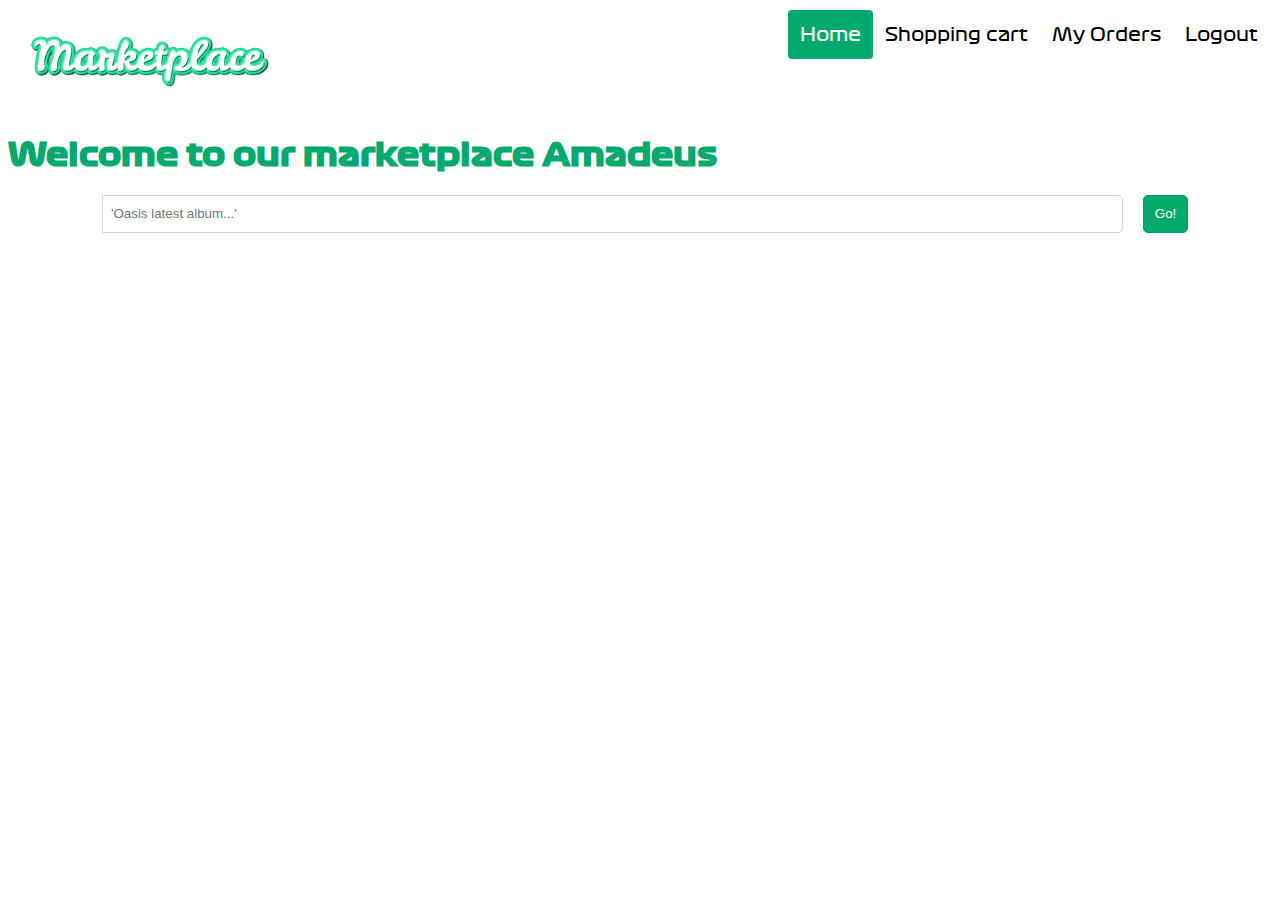
==== commit 65aab9ed: "JS finished" ====
--- a/src/main/webapp/home.html
+++ b/src/main/webapp/home.html
@@ -10,7 +10,6 @@
     <link rel="stylesheet" type="text/css" media="all" href="./css/global.css"/>
     <link rel="stylesheet" type="text/css" media="all" href="./css/orders.css" />
     <link rel="stylesheet" type="text/css" media="all" href="./css/loading.css" />
-    <link rel="stylesheet" type="text/css" media="all" href="./css/error.css" />
 
     <link rel="icon" type="image/ico" th:href="@{/images/website-icon.ico}" href="./images/website-icon.ico"/>
     <script src="./js/utils.js" charset="utf-8" defer></script>
@@ -43,13 +42,14 @@
 
     <!-- SEARCH FORM -->
     <div id="search-form-div" class="search-form">
-        <form th:action="${#request.contextPath} + '/search/products'" method="GET">
+        <form>
             <div class="form-group">
-                <input th:placeholder="'Oasis latest album...'" name="keyword" >
+                <input placeholder="'Oasis latest album...'" name="keyword" id="keyword" >
                 <input id="search-form-div-button" class="button" type="submit" value="Go!">
             </div>
         </form>
         <div id="search-form-error" >Error!</div>
+        <div id="search-form-info" >Error!</div>
     </div>
 
 
@@ -68,93 +68,24 @@
             </thead>
         </table>
         <div id="products-table-error-div" style="display: none"> </div>
+        <div id="modal-window-div" class="modal" style="display: none">
+            <div id="modal-window-content-div" class="modal-content">
+            </div>
+        </div>
     </div>
 
-
-    <!-- SHOPPINC CART -->
-    <div id="shopping-cart-div-old" style="display: none">
-        <table class="styled-table" style="width:100%">
-            <caption style="lighting-color: #04aa6d">CART</caption>
-            <thead>
-            <tr>
-                <th colspan="2" scope="col">Product name</th>
-                <th scope="col">Product Description</th>
-                <th scope="col">Category</th>
-                <th scope="col">Cost</th>
-                <th scope="col">How many</th>
-            </tr>
-            </thead>
-                <tbody th:each="supplierId : ${session.shoppingCart.shoppingCartMap.keySet()}" th:with="supplierInfo=${session.shoppingCart.shoppingCartMap.get(supplierId)[0].supplier}" >
-
-                <tr th:each="product : ${session.shoppingCart.shoppingCartMap.get(supplierId)}" >
-                    <td class="table-product-img">
-                        <img th:src="'https://tiw21marketplace.s3.eu-south-1.amazonaws.com/images/products/'+ ${product.productImagePath}" alt="Product image" src="./images/prod-ex.jpeg"/>
-                    </td>
-                    <td th:text="${product.productName}">Prod1</td>
-                    <td th:text="${product.productDescription}">Desc1</td>
-                    <td th:text="${product.productCategory}">Cat1</td>
-                    <td>&euro; <span th:text="${#numbers.formatDecimal(product.supplierProductCost, 1, 2, 'COMMA')}">10.00</span> </td>
-                    <td th:text="${product.howMany}">5</td>
-                </tr>
-                <tr class="active-row" th:with="totalamount=${session.shoppingCart.totalAmountBySupplier.get(supplierId)}">
-
-                    <td>Total amount on <span th:text="${supplierInfo.supplierName}">Suppl1</span> &euro; <span th:text="${#numbers.formatDecimal(totalamount, 1, 2, 'COMMA')}">10.00</span></td>
-
-                    <td th:if="${ !supplierInfo.hasFreeShipping }"> <span th:text=" ${supplierInfo.supplierName}">Suppl1</span> doesn't offer free shipping </td>
-
-                    <td th:if="${ totalamount < supplierInfo.freeShippingMinAmount && supplierInfo.hasFreeShipping}">Free shipping on<span th:text="${supplierInfo.supplierName}">Suppl1</span>: &euro;<span th:text="${#numbers.formatDecimal(supplierInfo.freeShippingMinAmount, 1, 2, 'COMMA')}">10.00</span></td>
-
-                    <td th:if="${ totalamount >= supplierInfo.freeShippingMinAmount && supplierInfo.hasFreeShipping}" th:text="'You\'re getting free shipping'"> Spesa minima per spedizione gratuita </td>
-                    <td colspan="6">
-                        <form  th:action="${#request.contextPath} + '/PlaceOrder'" method="POST">
-                            <label th:for="addreesId">Select an address
-                                <select th:name="userShippingAddressId">
-                                    <option th:each="address : ${shoppingAddresses}" th:value="${address.shippingAddressId}"
-                                            th:text="${address.recipient} + ' ' + ${address.address} +  ' ' + ${address.city} +  ' ' + ${address.state} +  ' ' + ${address.phone}"
-                                            th:selected="${address.shippingAddressId == 1}">
-                                    </option>
-                                </select>
-                            </label>
-                            <input type="hidden"  name="supplierId" th:value="${supplierId}" >
-                            <input type="submit" class="clickable-link clickable-link-large" value="Place order">
-                        </form>
-                    </td>
-                </tr>
-
-
-                </tbody>
-            </table>
-        <div id="shopping-cart-div-message-old"> Prodotto aggiunto nel carrello con successo</div>
-    </div>
-
+    <!-- SHOPPING CART -->
     <div id="shopping-cart-div" style="display: none">
         <div id="shopping-cart-div-message"> Prodotto aggiunto nel carrello con successo</div>
     </div>
-
 
     <!-- ORDERS -->
     <div id="orders-div" >
         <div id="orders-error-div" >Error!</div>
     </div>
 
-
-    <!-- ERROR LOADING PRODUCTS -->
-    <div class="error-div">
-        <img class="error-image" src="./images/error.jpg" alt="error-image"/>
-
-        <div class="error-title">An error occured</div>
-        <div class="error-reason">
-            Your error is: <strong><span th:text="${errorMessage}">sample error</span></strong>
-        </div>
-        <div th:if="${session.user == null}">
-            <hr>
-            <a th:href="@{/}">Press here to go back to the login page</a>
-        </div>
-    </div>
-
-
-<div class="loading-div">
-    <img class="loading-img" src="./images/loading.gif" alt="loading-gif"/>
+    <div class="loading-div">
+        <img class="loading-img" src="./images/loading.gif" alt="loading-gif"/>
     <div id="loading_msg" class="loading-message">Communicating with Server ...</div>
 </div>
 
--- a/src/main/webapp/css/global.css
+++ b/src/main/webapp/css/global.css
@@ -334,30 +334,32 @@
      */
 }
 
-
-#products-table-div {
+.modal {
     display: none;
-}
-
-#search-products-table-div {
-    display: none;
-}
-
-#shopping-cart-div {
-    display: none;
-}
-
-#shopping-cart-div-message {
-    display: none;
-}
-
-#orders-div {
-    display: none;
-}
-#orders-error-div{
-    display: none;
-}
-
+    position: fixed;
+    padding-top: 50px;
+    left: 0;
+    top: 0;
+    width: 100%;
+    height: 100%;
+    background-color: rgb(0, 0, 0);
+    background-color: rgba(0, 0, 0, 0.5);
+}
+.modal-content {
+    position: relative;
+    background-color: white;
+    padding: 20px;
+    margin: auto;
+    width: 75%;
+}
+
+#products-table-div,
+#search-products-table-div,
+#shopping-cart-div,
+#shopping-cart-div-message,
+#orders-div,
+#orders-error-div,
+#search-form-info,
 #search-form-error {
     display: none;
 }
